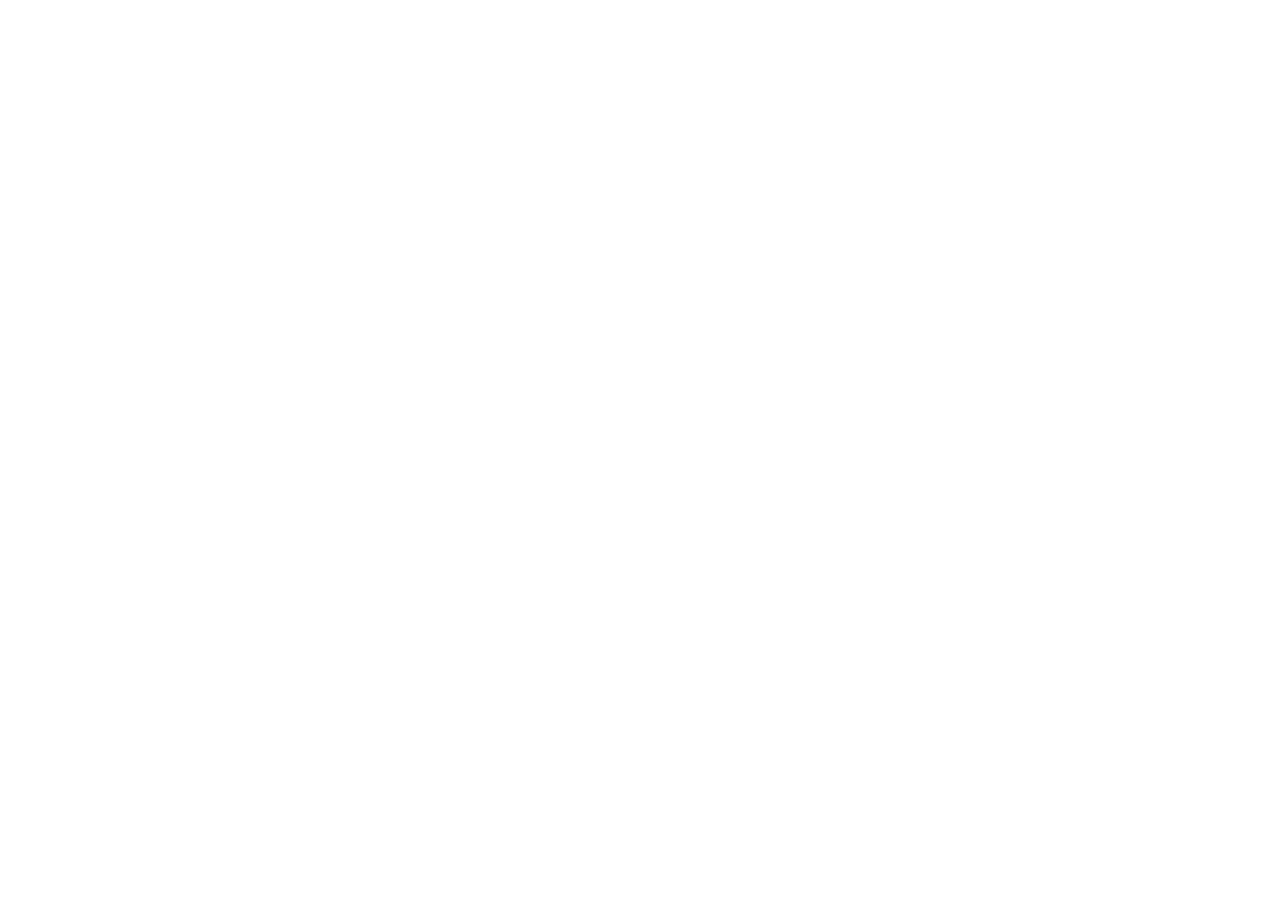
==== index.html @ 94bf33b4 "added scaffolding" ====
<!DOCTYPE html>
<html lang="en">
    
    <head>
        <meta charset="UTF-8">
        <meta name="viewport" content="width=device-width, initial-scale=1.0">
        <link rel="stylesheet" href="css/style.css">
        <title>Griglia Campo Minato</title>
        <link href="https://cdn.jsdelivr.net/npm/bootstrap@5.3.2/dist/css/bootstrap.min.css" rel="stylesheet" integrity="sha384-T3c6CoIi6uLrA9TneNEoa7RxnatzjcDSCmG1MXxSR1GAsXEV/Dwwykc2MPK8M2HN" crossorigin="anonymous">
    </head>
    
    <body>
        

        
        <script src="js/script.js"></script>
    </body>

</html>
---- css/style.css ----
:root {
    --chili-red: #e3170aff;
    --celadon: #a9e5bbff;
    --vanilla: #fcf6b1ff;
    --xanthous: #f7b32bff;
    --dark-purple: #2d1e2fff;
}
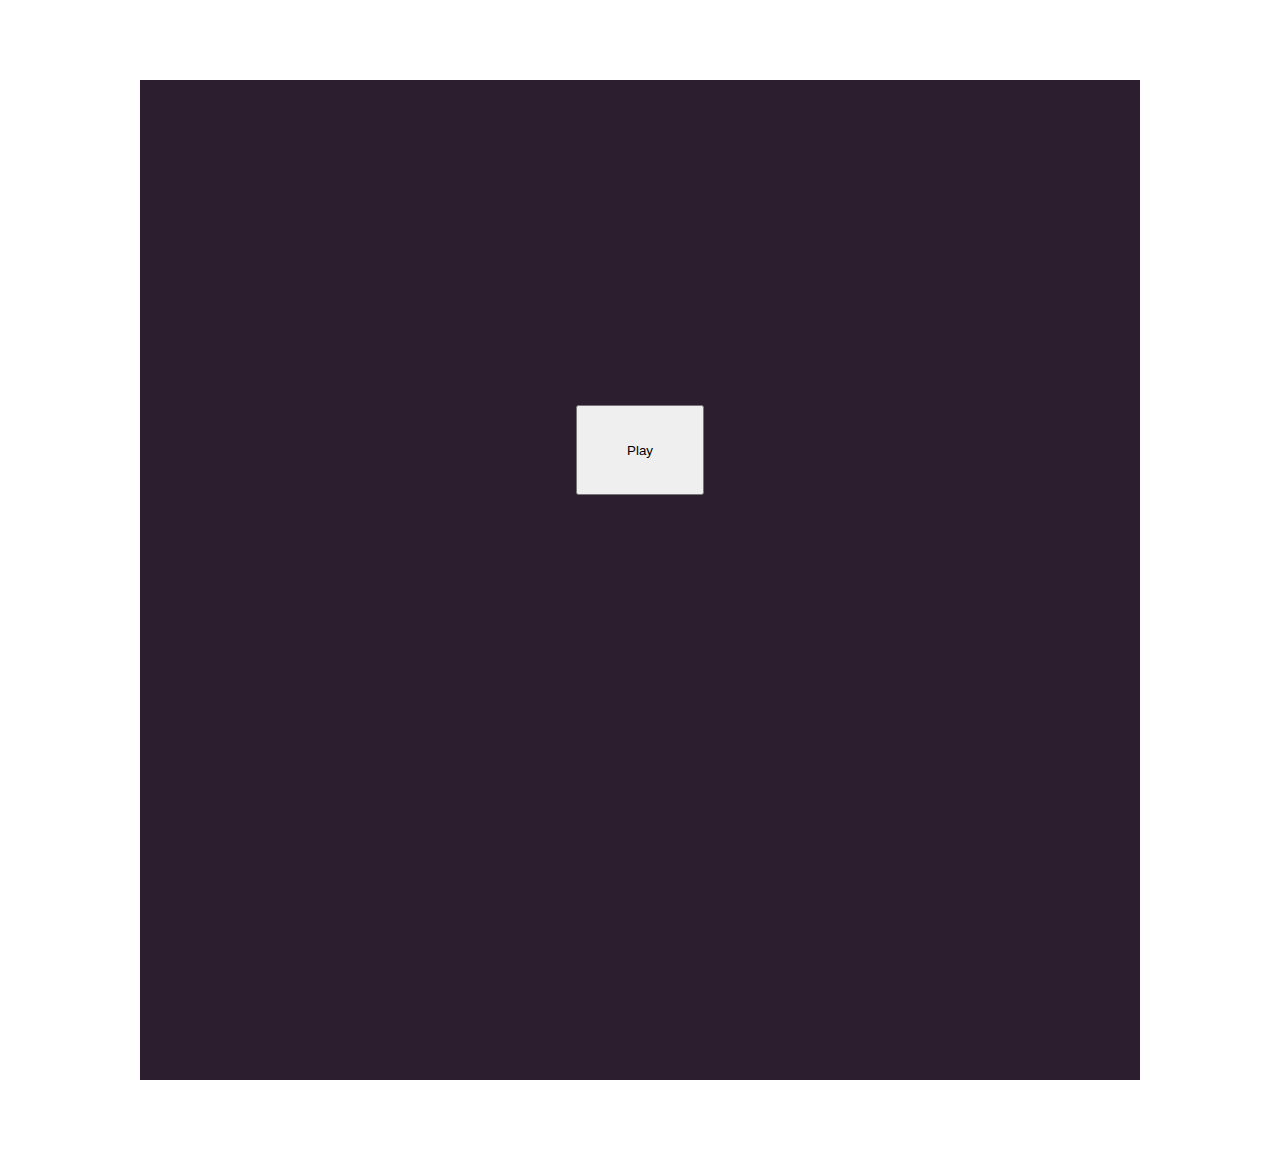
==== commit b4c16f16: "added squareGen function" ====
--- a/index.html
+++ b/index.html
@@ -10,8 +10,10 @@
     </head>
     
     <body>
-        
+        <div id="wrapper" class="d-none">
 
+        </div>
+        <button class="btn btn-outline-danger fs-1">Play</button>
         
         <script src="js/script.js"></script>
     </body>
--- a/css/style.css
+++ b/css/style.css
@@ -4,4 +4,34 @@
     --vanilla: #fcf6b1ff;
     --xanthous: #f7b32bff;
     --dark-purple: #2d1e2fff;
+}
+
+/* utility */
+button {
+    width: 10%;
+    height: 10%;
+    position: absolute;
+    top: 50%;
+    left: 50%;
+    transform: translate(-50%, -50%);
+}
+#wrapper {
+    margin: 80px auto;
+    background-color: var(--dark-purple);
+    height: 1000px;
+    width: 1000px;
+    display: flex;
+    flex-wrap: wrap;
+}
+.square {
+    border: 1px solid var(--dark-purple);
+    background-color: var(--vanilla);
+    width: calc(100% / 10);
+    height: calc(100% / 10);
+}
+
+/* colors */
+
+.bg-sky {
+    background-color: skyblue;
 }